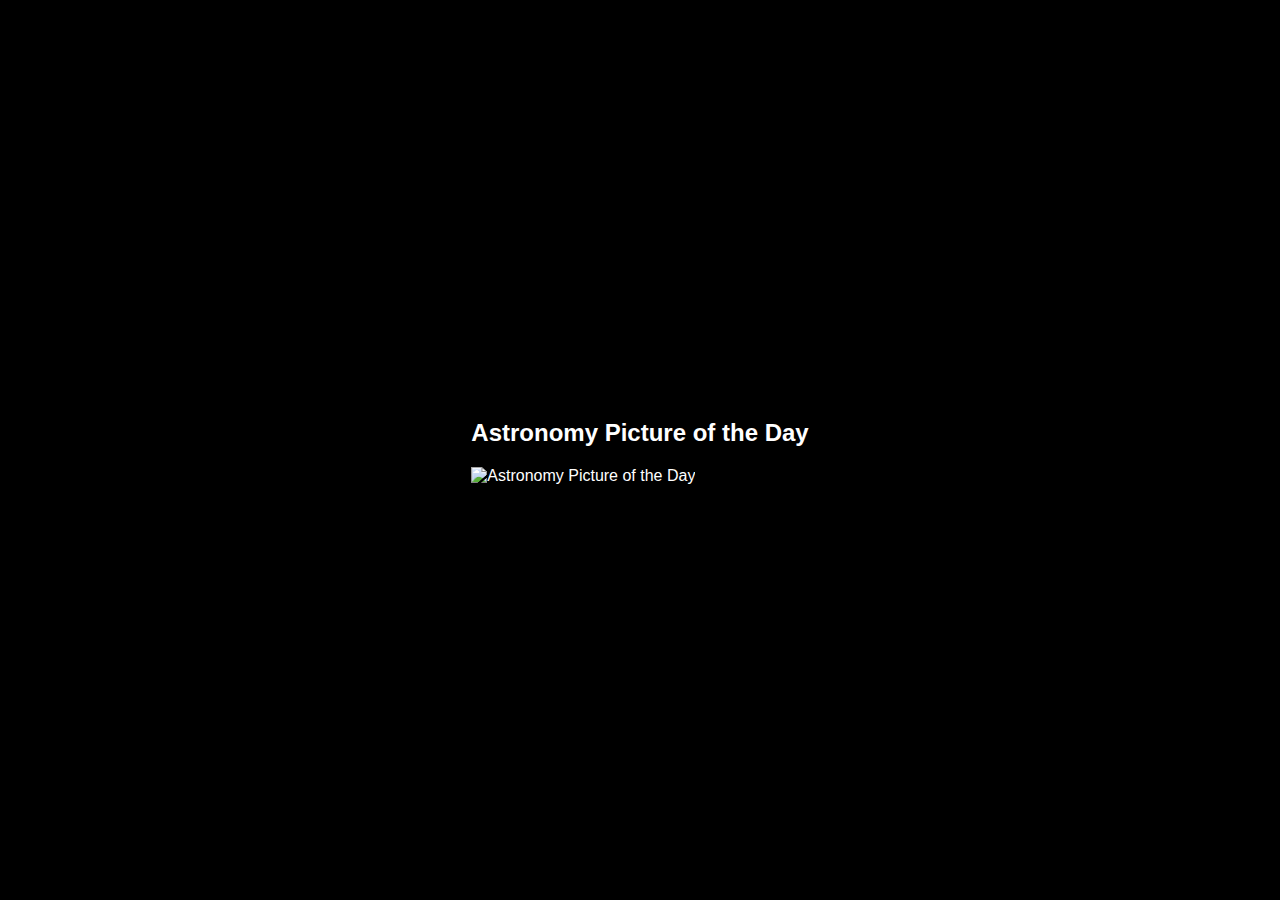
==== src/apod.html @ 548f12d5 "Create apod.html" ====
<!DOCTYPE html>
<html lang="en">
<head>
    <meta charset="UTF-8">
    <meta name="viewport" content="width=device-width, initial-scale=1.0">
    <link rel="stylesheet" type="text/css" href="styles.css" />
    <title>Astronomy Picture of the Day</title>
</head>
<body>
    <div class="apod-container">
        <h2>Astronomy Picture of the Day</h2>
        <img id="apod-image" class="apod-image" src="" alt="Astronomy Picture of the Day">
        <p id="apod-date"></p>
        <p id="apod-title"></p>
        <p id="apod-explanation"></p>
    </div>
</body>
<script>
    // Fetch and display the NASA APOD
    const apodApiKey = 'ZK0vwPdaxPLKDf7doa6eU2GQ22Dtk7i4ta2UMexW'; // Replace with your NASA API key
            const apodUrl = `https://api.nasa.gov/planetary/apod?api_key=${apodApiKey}`;

            fetch(apodUrl)
                .then(response => response.json())
                .then(data => {
                    document.getElementById('apod-image').src = data.url;
                    document.getElementById('apod-date').textContent = `Date: ${data.date}`;
                    document.getElementById('apod-title').textContent = data.title;
                    document.getElementById('apod-explanation').textContent = data.explanation;
                })
                .catch(error => {
                    console.error('Error fetching the NASA APOD:', error);
                });
</script>
</html>
---- src/styles.css ----
body, html {
    margin: 0;
    padding: 0;
    height: 100%;
    width: 100%;

    display: flex;
    flex-direction: column;
    justify-content: center; /* Center vertically */
    align-items: center;


    /*overflow: hidden;*/
    background-color: rgb(0, 0, 0);
    color: white;
    font-family: 'Lato', sans-serif;
}
/* Style for the search container */
.search-container {
    
    display: flex;
    /*justify-content: center;*/
    flex-direction: column;
    align-items: center; /* Center vertically on the viewport */
    text-align: center; 
    margin-bottom: 0%;
}

.background {
    position: fixed;
    top: 0;
    left: 0;
    width: 100%;
    height: 100%;
    overflow: hidden;
}

.content {
    position: relative;
    z-index: 1;
    color: white;
    text-align: center;
    padding-top: 100px;
}
#search-form {
    z-index: 1;
    padding-bottom: 1%;
}

/* Style for the search input */
#search-input {
    padding: 10px;
    width: 300px;
    border: 2px solid #ccc;
    border-radius: 5px;
    margin-bottom: 10px;
    /*outline: none;*/
}

/* Style for the search button */
.search-button {
    padding: 10px 20px;
    background-color: #007BFF;
    color: #fff;
    border: none;
    border-radius: 5px;
    cursor: pointer;
    /*margin-left: 10px;*/
}

#filter-button {
    padding: 10px 20px;
    background-color: #007BFF;
    color: #fff;
    border: none;
    border-radius: 5px;
    cursor: pointer;
    z-index: 2;
}

#average-pageviews {
    margin-top: 10%;
}

/* Change button color on hover */
#search-button:hover {
    background-color: #0056b3;
}

h1 {
    text-align: center; /* Center the text horizontally */
    font-size: 24px;
     /* Adjust the font size as needed */
     /* Add some space above the heading */
}

#loadingText {
    text-align: center; /* Center the text horizontally */
    font-size: 20px;
    margin-top: 0; /* Adjust the font size as needed */
     /* Add some space above the heading */
}

.stars {
    position: fixed;
    top: 0;
    left: 0;
    width: 100%;
    height: 100%;
    /*/* Place the stars below other content */
}

.star {
    position: absolute;
    width: 5px;
    height: 5px;
    background-color: #fff; /* White stars */
    border-radius: 50%;
    animation: twinkling 2s infinite;
    z-index: -3; /* Customize animation duration as needed */
}

/* Keyframes animation for twinkling effect */
@keyframes twinkling {
    0% {
        opacity: 0.5;
    }
    50% {
        opacity: 1;
    }
    100% {
        opacity: 0.5;
    }
}



.loading-container {
    display: inline-block;
    text-align: center;
    font-size: 20px;
    margin-top: 20px;
}

.loading-text {
    display: inline-block;
}

.ellipsis {
    display: inline-block;
    font-size: 4em;
    line-height: 1em;
    margin-bottom: 2px;
}

.dot {
    display: inline-block;
    animation: ellipsis 1.5s infinite;
}

.dot:nth-child(2) {
    animation-delay: 0.5s; /* Delay for the second dot */
}

.dot:nth-child(3) {
    animation-delay: 1s; /* Delay for the third dot */
}

@keyframes ellipsis {
    0%, 100% {
        transform: scale(1);
    }
    25% {
        transform: scale(1.5);
    }
    50% {
        transform: scale(1);
    }
    75% {
        transform: scale(1.5);
    }
}


.form-container {
    margin-top: 5%;
    display: flex;
    align-items: center;
    /*justify-content: center;*/
    flex-direction: column; /* Allow wrapping to the next line if needed */
    /*margin-bottom: 20px; /* Adjust as needed */
}
  
  label {
    margin-right: 10px; /* Adjust as needed to add space between labels and selects */
}
  
  select {
    margin-top: 2px;
    margin-bottom: 5%; /* Adjust as needed to add space between selects */
}

  
.form-container > div {
    z-index: 2;
    margin-top: 2%;
}

.form-container > button {
    margin-top: 5%;
}

#average-pageviews-container {
    display: flex;
    align-items: center; /* Align items vertically in the center */
}

#average-pageviews {
    margin-top: 0;
    margin-left: 5px; /* Adjust the margin as needed */
}

.info-link-container {
    margin-top: 20px;
    text-align: center;
}

.info-link {
    position: relative;
    z-index: 5;
    display: inline-block;
    padding: 10px 20px;
    margin-top: 20px;
    background-color: #007BFF;
    color: #fff;
    text-decoration: none;
    border-radius: 5px;
    font-weight: bold;
    box-shadow: 0 5px #0056b3;
    transition: all 0.3s ease;
}

.info-link:hover {
    background-color: #0056b3;
    box-shadow: 0 3px #004080;
    transform: translateY(-2px);
}

.info-link:active {
    background-color: #003366;
    box-shadow: 0 2px #00264d;
    transform: translateY(2px);
}



/* Media query for smaller screens */
@media (max-width: 500px) {
    body {
        overflow:visible;
    }
    #loadingText, h1, h2  {
        text-align: center;
        font-size: 18px;
        margin: 5px 10px;
        
         /* Adjust the font size for smaller screens */
         /* Adjust the margin for smaller screens */
    }

    #search-input {
        width: 80%; /* Adjust the width of the input for smaller screens */
    }

    .content {
        padding-top: 0;
    }

    p {
        font-size: 13px;
        padding-left: 3px;
        padding-right: 3px;
    }

    .search-button {
        text-align: center;
        margin-left: 5px; /* Adjust the margin for smaller screens */
    }

    .info-link {
        font-size: 13px;
        padding: 7px;
        margin-top: 3;
        font-size: 14px;
    }

    .info-link-container {
        margin-top: 0;
        text-align: center;
    }
}
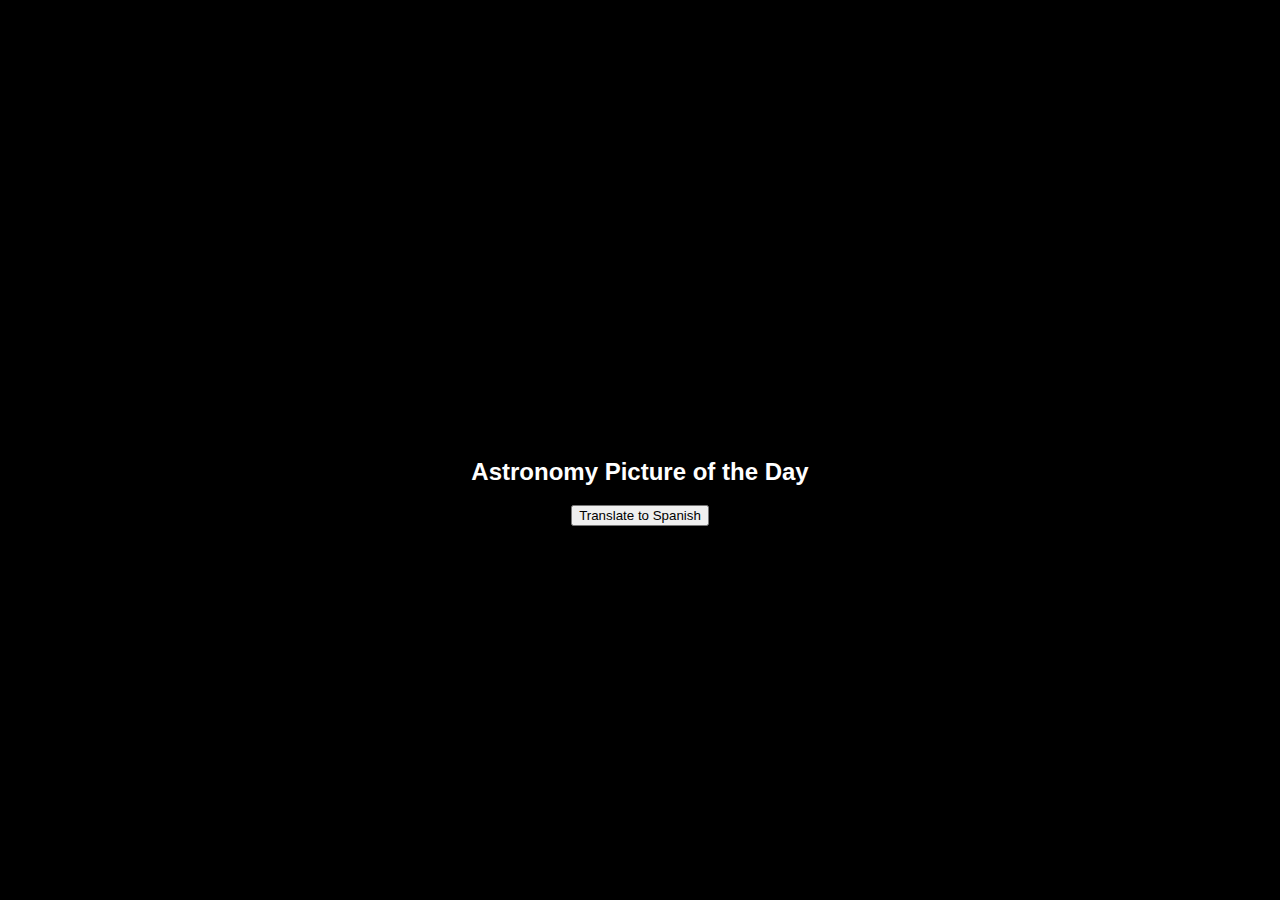
==== commit 9dee61ac: "Update apod.html" ====
--- a/src/apod.html
+++ b/src/apod.html
@@ -9,27 +9,92 @@
 <body>
     <div class="apod-container">
         <h2>Astronomy Picture of the Day</h2>
-        <img id="apod-image" class="apod-image" src="" alt="Astronomy Picture of the Day">
+        <div id="frame"></div>
         <p id="apod-date"></p>
         <p id="apod-title"></p>
         <p id="apod-explanation"></p>
+        <button class="translate-button" onclick="translateContent()">Translate to Spanish</button>
     </div>
 </body>
 <script>
     // Fetch and display the NASA APOD
     const apodApiKey = 'ZK0vwPdaxPLKDf7doa6eU2GQ22Dtk7i4ta2UMexW'; // Replace with your NASA API key
-            const apodUrl = `https://api.nasa.gov/planetary/apod?api_key=${apodApiKey}`;
+    const apodUrl = `https://api.nasa.gov/planetary/apod?api_key=${apodApiKey}`;
 
-            fetch(apodUrl)
-                .then(response => response.json())
-                .then(data => {
-                    document.getElementById('apod-image').src = data.url;
-                    document.getElementById('apod-date').textContent = `Date: ${data.date}`;
-                    document.getElementById('apod-title').textContent = data.title;
-                    document.getElementById('apod-explanation').textContent = data.explanation;
-                })
-                .catch(error => {
-                    console.error('Error fetching the NASA APOD:', error);
+    fetch(apodUrl)
+        .then(response => response.json())
+        .then(data => {
+                /* document.getElementById('apod-image').src = data.url; */
+                document.getElementById('apod-date').textContent = `Date: ${data.date}`;
+                document.getElementById('apod-title').textContent = data.title;
+                document.getElementById('apod-explanation').textContent = data.explanation;
+
+
+                const mediaContainer = document.getElementById('frame');
+                    if (data.media_type === 'image') {
+                        const img = document.createElement('img');
+                        img.id = 'apod-image';
+                        img.className = 'apod-image';
+                        img.src = data.url;
+                        img.alt = 'Astronomy Picture of the Day';
+                        mediaContainer.appendChild(img);
+                    } else if (data.media_type === 'video') {
+                        const iframe = document.createElement('iframe');
+                        iframe.id = 'apod-video';
+                        iframe.className = 'apod-video';
+                        iframe.src = data.url;
+                        iframe.frameBorder = '0';
+                        iframe.allow = 'accelerometer; autoplay; clipboard-write; encrypted-media; gyroscope; picture-in-picture';
+                        iframe.allowFullscreen = true;
+                        mediaContainer.appendChild(iframe);
+                    }
+            })
+        .catch(error => {
+                console.error('Error fetching the NASA APOD:', error);
+            });
+                
+
+            async function translateContent() {
+            const elementsToTranslate = [
+                document.getElementById('apod-title'),
+                document.getElementById('apod-date'),
+                document.getElementById('apod-explanation')
+            ];
+
+            try {
+                for (const element of elementsToTranslate) {
+                    const text = element.textContent;
+                    const translatedText = await translateText(text);
+                    element.textContent = translatedText;
+                }
+            } catch (error) {
+                console.error('Translation error:', error);
+            }
+        }
+
+        async function translateText(text) {
+            try {
+                const response = await fetch('https://astronomy-translate-server-main.onrender.com/translate', {
+                    method: 'POST',
+                    headers: {
+                        'Content-Type': 'application/json'
+                    },
+                    body: JSON.stringify({ text })
                 });
+
+                if (!response.ok) {
+                    const errorData = await response.json();
+                    console.error('Error response:', errorData);
+                    throw new Error(`Request failed with status ${response.status}`);
+                }
+
+                const data = await response.json();
+                return data.translatedText;
+            } catch (error) {
+                console.error('Network or API error:', error);
+                throw error;
+            }
+        }
+
 </script>
 </html>
--- a/src/styles.css
+++ b/src/styles.css
@@ -252,12 +252,26 @@
     transform: translateY(2px);
 }
 
-
+.apod-container {
+    margin-top: 5%;
+    text-align: center;
+}
+.apod-image {
+    max-height: 60%;
+    max-width: 30%;
+    height: auto;
+}
+
+#apod-explanation {
+    max-width: 50%;
+    text-align: center;
+    margin-left: 25%;
+}
 
 /* Media query for smaller screens */
 @media (max-width: 500px) {
     body {
-        overflow:visible;
+        overflow: visible;
     }
     #loadingText, h1, h2  {
         text-align: center;
@@ -298,4 +312,20 @@
         margin-top: 0;
         text-align: center;
     }
-}
+
+    .apod-image {
+        max-width: 80%;
+    }
+
+    #apod-explanation {
+        max-width: 90%;
+        text-align: center;
+        margin-left: 5%;
+    }
+
+    .apod-container {
+        margin-top: 15%;
+        text-align: center;
+    }
+}
+
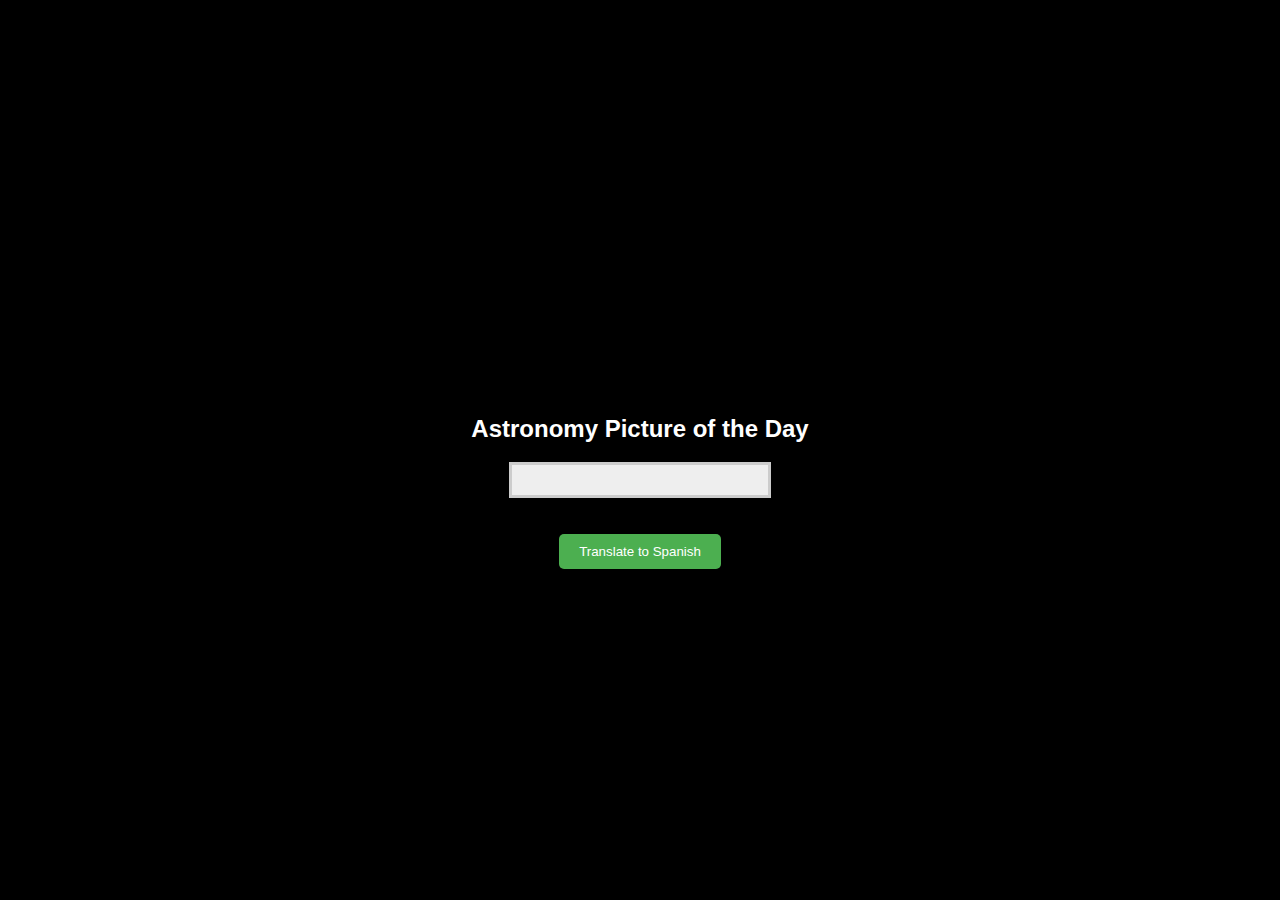
==== commit 2c7bd07d: "Update apod.html (translate button loading animation)" ====
--- a/src/apod.html
+++ b/src/apod.html
@@ -13,11 +13,17 @@
         <p id="apod-date"></p>
         <p id="apod-title"></p>
         <p id="apod-explanation"></p>
+        <div class="loading-animation" id="loading-animation" style="display: none;">
+            <br>
+            <p>Translating... Please wait</p>
+            <img src="loading.gif" alt="Loading...">
+        </div>
         <button class="translate-button" onclick="translateContent()">Translate to Spanish</button>
     </div>
 </body>
 <script>
-    // Fetch and display the NASA APOD
+    document.addEventListener('DOMContentLoaded', () => {
+        // Fetch and display the NASA APOD
     const apodApiKey = 'ZK0vwPdaxPLKDf7doa6eU2GQ22Dtk7i4ta2UMexW'; // Replace with your NASA API key
     const apodUrl = `https://api.nasa.gov/planetary/apod?api_key=${apodApiKey}`;
 
@@ -48,29 +54,50 @@
                         iframe.allowFullscreen = true;
                         mediaContainer.appendChild(iframe);
                     }
+
+                     // Store original text
+                    document.getElementById('apod-title').setAttribute('data-original', document.getElementById('apod-title').textContent);
+                    document.getElementById('apod-date').setAttribute('data-original', document.getElementById('apod-date').textContent);
+                    document.getElementById('apod-explanation').setAttribute('data-original', document.getElementById('apod-explanation').textContent);
             })
         .catch(error => {
                 console.error('Error fetching the NASA APOD:', error);
             });
+        })
+
                 
 
             async function translateContent() {
-            const elementsToTranslate = [
-                document.getElementById('apod-title'),
-                document.getElementById('apod-date'),
-                document.getElementById('apod-explanation')
-            ];
+                const loadingAnimation = document.getElementById('loading-animation');
+                loadingAnimation.style.display = 'block';
 
-            try {
-                for (const element of elementsToTranslate) {
-                    const text = element.textContent;
-                    const translatedText = await translateText(text);
-                    element.textContent = translatedText;
+                const translateButton = document.querySelector('.translate-button');
+                const elementsToTranslate = [
+                    document.getElementById('apod-title'),
+                    document.getElementById('apod-date'),
+                    document.getElementById('apod-explanation')
+                ];
+
+                if (translateButton.textContent === 'Translate to Spanish') {
+                    try {
+                        for (const element of elementsToTranslate) {
+                            const text = element.textContent;
+                            const translatedText = await translateText(text);
+                            element.textContent = translatedText;
+                        }
+                        translateButton.textContent = 'Traducir a Ingles'
+                    } catch (error) {
+                        console.error('Translation error:', error);
+                    }
+                } else {
+                    // Revert to original text
+                    for (const element of elementsToTranslate) {
+                        element.textContent = element.getAttribute('data-original');
+                    }
+                    translateButton.textContent = 'Translate to Spanish';
                 }
-            } catch (error) {
-                console.error('Translation error:', error);
+                loadingAnimation.style.display = 'none';
             }
-        }
 
         async function translateText(text) {
             try {
--- a/src/styles.css
+++ b/src/styles.css
@@ -40,7 +40,7 @@
     z-index: 1;
     color: white;
     text-align: center;
-    padding-top: 100px;
+    padding-top: 30px;
 }
 #search-form {
     z-index: 1;
@@ -258,14 +258,43 @@
 }
 .apod-image {
     max-height: 60%;
-    max-width: 30%;
+    max-width: 100%;
     height: auto;
+    border-radius: 10px;
+}
+.apod-video {
+    width: 70vw;
+    height: 40vw;
+    max-width: 1280px;
+    max-height: 600px;
 }
 
 #apod-explanation {
     max-width: 50%;
     text-align: center;
     margin-left: 25%;
+}
+
+#frame{
+    max-width: 70%;
+    margin-left: 30%;
+    border: 3px solid #ccc;
+    background: #eee;
+    margin: auto;
+    padding: 15px 10px;
+}
+
+.translate-button {
+    position: left;
+    margin-top: 20px;
+    top: 20px;
+    left: 20px;
+    background-color: #4CAF50;
+    color: white;
+    padding: 10px 20px;
+    border: none;
+    cursor: pointer;
+    border-radius: 5px;
 }
 
 /* Media query for smaller screens */
@@ -327,5 +356,8 @@
         margin-top: 15%;
         text-align: center;
     }
-}
-
+
+    #frame {
+        max-width: 90%;
+    }
+}
